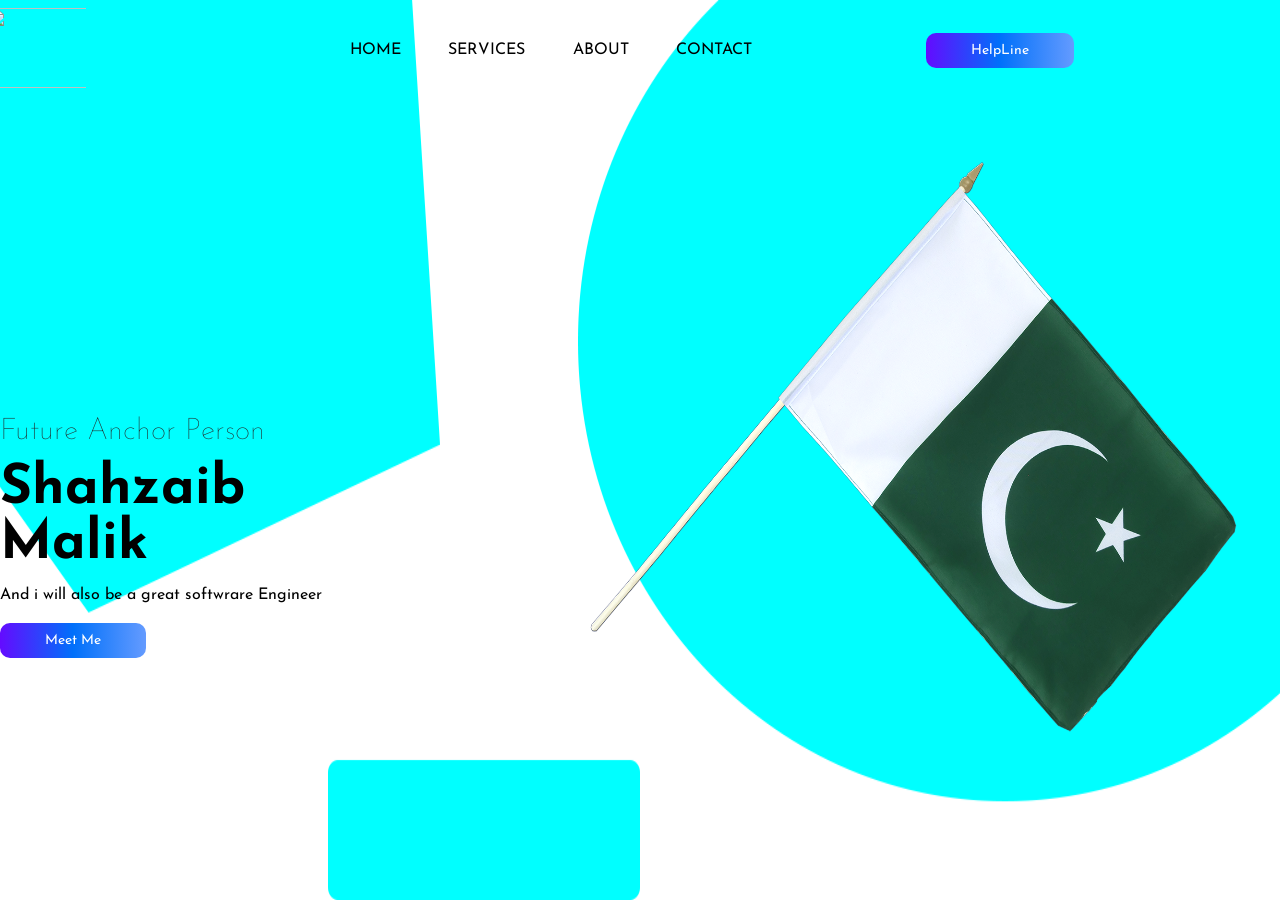
==== index.html @ d0b5b38a "Add files via upload" ====
<!DOCTYPE html>
<html>
<head>
	<title>Shahzaib First Web</title>
	<link rel="stylesheet" type="text/css" href="Css/style.css">
	<link href="https://fonts.googleapis.com/css2?family=Josefin+Sans&display=swap" rel="stylesheet">
</head>
<body>
<header>
	<div class="mainheader">
		<div class="logo" >
			<img src="images/malik2.png">
		</div>
		<nav>
			<a href="#">home</a>
			<a href="#">services</a>
			<a href="#">about</a>
			<a href="#">contact</a>
		</nav>
		<div class="menubtn">
			<button>HelpLine</button>
		</div>
	</div>
	<main>
		<section class="left">
			<h2>Future Anchor Person</h2>
			<h1>Shahzaib Malik </h1>
			<p>And i will also be a great softwrare Engineer</p>
			<button>Meet Me</button>
		</section>
		<section class="right">
			<figure>
				<img src="images/pak.png">
			</figure>
		</section>
	</main>
</header>
</body>
</html>
---- Css/style.css ----
*{
	margin: 0;
	padding: 0;
	box-sizing: border-box;
font-family: 'Josefin Sans', sans-serif;
}
header{
	width: 100%;
	height: 100vh;
	background-image: url('../images/bg.png');
	background-repeat: none;
	background-size: 100% 100%;
}
.mainheader{
	width: 100%;
	height: 100px;
	display: flex;
	justify-content: center;
	align-items: center;
}
.mainheader .logo img{
	transform: (60deg);
	transform-style: preserve-3d;
	width: 220px;
	height: 80px;
	padding-right: 120px;
	position: relative;
	left: -180px;
}
.mainheader nav{
	width: 450px;
	display: flex;
	justify-content:space-around;
	align-items: center;
	position: relative;
	left: -60px;
}
.mainheader nav a{
	text-decoration: none;
	color: black;
	text-transform:uppercase; 
}
.mainheader button{
	padding: 10px 45px;
	text-align: center;
	font-size: 14px;
	color: #fff;
	border:none;
	background-image: linear-gradient(to right,#640bff,#0070fa,#649bff);
	border-radius: 10px;
	margin-left: 50px;
}
.menubtn{
	padding-right: 40px;
	padding-left: 40px;
}
main{
	width: 100%;
	display: flex;
	justify-content: center;
	align-items: center;}
	main .right img{
		width: 720px;
		height: 720px;
		
	}
	main .right{
		padding-right: 10px;
		padding-left: 50px;
	}
	main .left{
		padding-right: 100px;
	}
	.left h2{
		font-size: 30px;
		text-transform: capitalize;
		font-weight: lighter;
		color: #242424;
		margin-top: 150px;
	}
	.left h1{
		font-size: 55px;
		text-transform: capitalize;
		font-weight: 700px;
		margin: 15px 0px;
	}
	.left p{
		margin-bottom: 20px;
	}
	.left button{
		padding: 10px 45px;
	text-align: center;
	font-size: 14px;
	color: #fff;
	border:none;
	background-image: linear-gradient(to right,#640bff,#0070fa,#649bff);
	border-radius: 10px;
	}
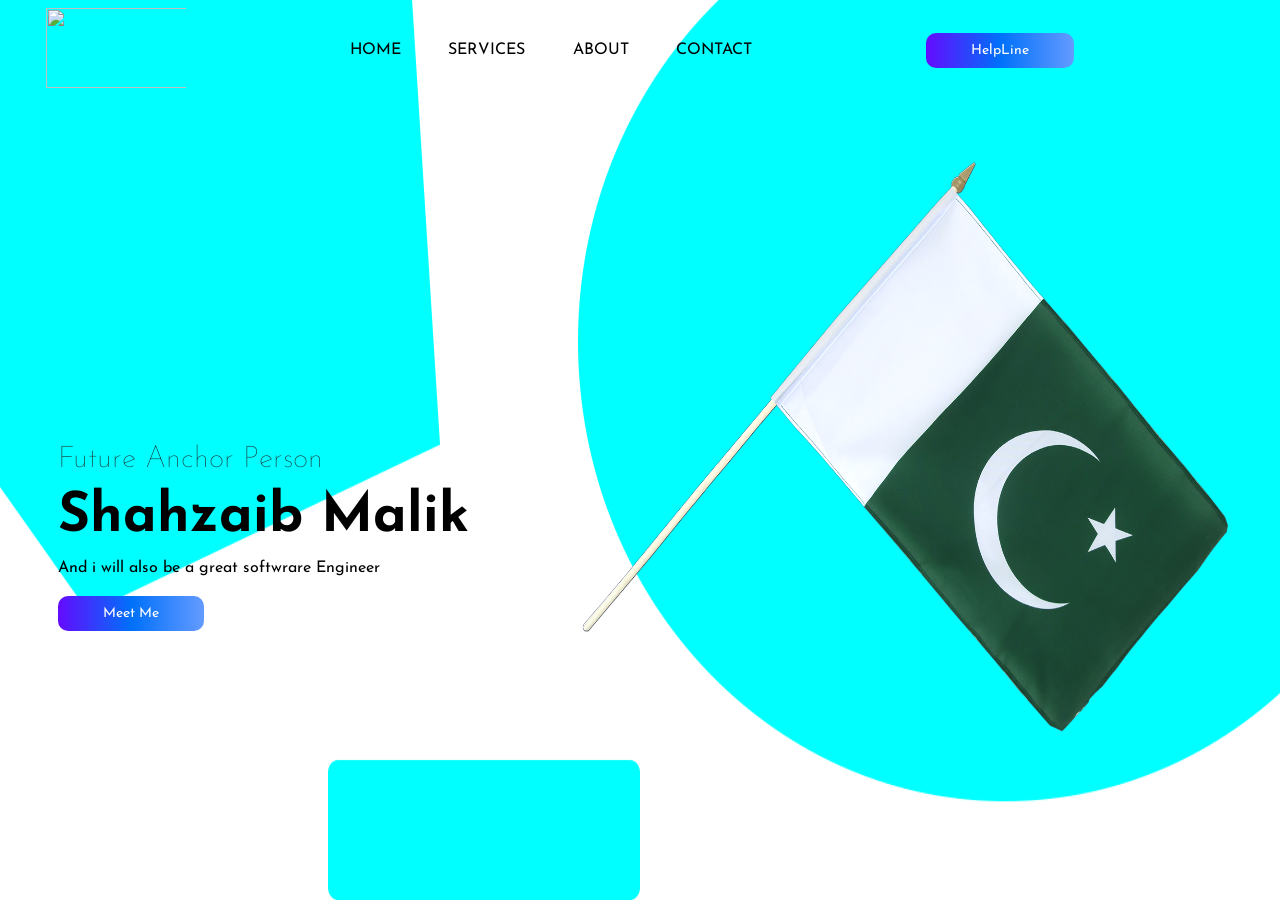
==== commit 27fecbfd: "Update index.html" ====
--- a/index.html
+++ b/index.html
@@ -2,7 +2,7 @@
 <html>
 <head>
 	<title>Shahzaib First Web</title>
-	<link rel="stylesheet" type="text/css" href="Css/style.css">
+	<link rel="stylesheet" type="text/css" href="style.css">
 	<link href="https://fonts.googleapis.com/css2?family=Josefin+Sans&display=swap" rel="stylesheet">
 </head>
 <body>
@@ -36,4 +36,4 @@
 	</main>
 </header>
 </body>
-</html>+</html>
--- a/style.css
+++ b/style.css
@@ -0,0 +1,99 @@
+*{
+	margin: 0;
+	padding: 0;
+	box-sizing: border-box;
+font-family: 'Josefin Sans', sans-serif;
+}
+header{
+	width: 100%;
+	height: 100vh;
+	background-image: url('../images/bg.png');
+	background-repeat: none;
+	background-size: 100% 100%;
+}
+.mainheader{  
+	width: 100%;
+	height: 100px;
+	display: flex;
+	justify-content: center;
+	align-items: center;
+}
+.mainheader .logo img{
+	
+	width: 220px;
+	height: 80px;
+	padding-left: 60px;
+	padding-right: 20px;
+	position: relative;
+	left: -180px;
+}
+.mainheader nav{
+	width: 450px;
+	display: flex;
+	justify-content:space-around;
+	align-items: center;
+	position: relative;
+	left: -60px;
+}
+.mainheader nav a{
+	text-decoration: none;
+	color: black;
+	text-transform:uppercase; 
+}
+.mainheader button{
+	padding: 10px 45px;
+	text-align: center;
+	font-size: 14px;
+	color: #fff;
+	border:none;
+	background-image: linear-gradient(to right,#640bff,#0070fa,#649bff);
+	border-radius: 10px;
+	margin-left: 50px;
+}
+.menubtn{
+	padding-right: 40px;
+	padding-left: 40px;
+}
+main{
+	width: 100%;
+	display: flex;
+	justify-content: center;
+	align-items: center;}
+	main .right img{
+		width: 720px;
+		height: 720px;
+		
+	}
+	main .right{
+		padding-right: 10px;
+		padding-left: 50px;
+	}
+	main .left{
+		    padding-right: 23px;
+    padding-left: 50px;
+	}
+	.left h2{
+		font-size: 30px;
+		text-transform: capitalize;
+		font-weight: lighter;
+		color: #242424;
+		margin-top: 150px;
+	}
+	.left h1{
+		font-size: 55px;
+		text-transform: capitalize;
+		font-weight: 700px;
+		margin: 15px 0px;
+	}
+	.left p{
+		margin-bottom: 20px;
+	}
+	.left button{
+		padding: 10px 45px;
+	text-align: center;
+	font-size: 14px;
+	color: #fff;
+	border:none;
+	background-image: linear-gradient(to right,#640bff,#0070fa,#649bff);
+	border-radius: 10px;
+	}
